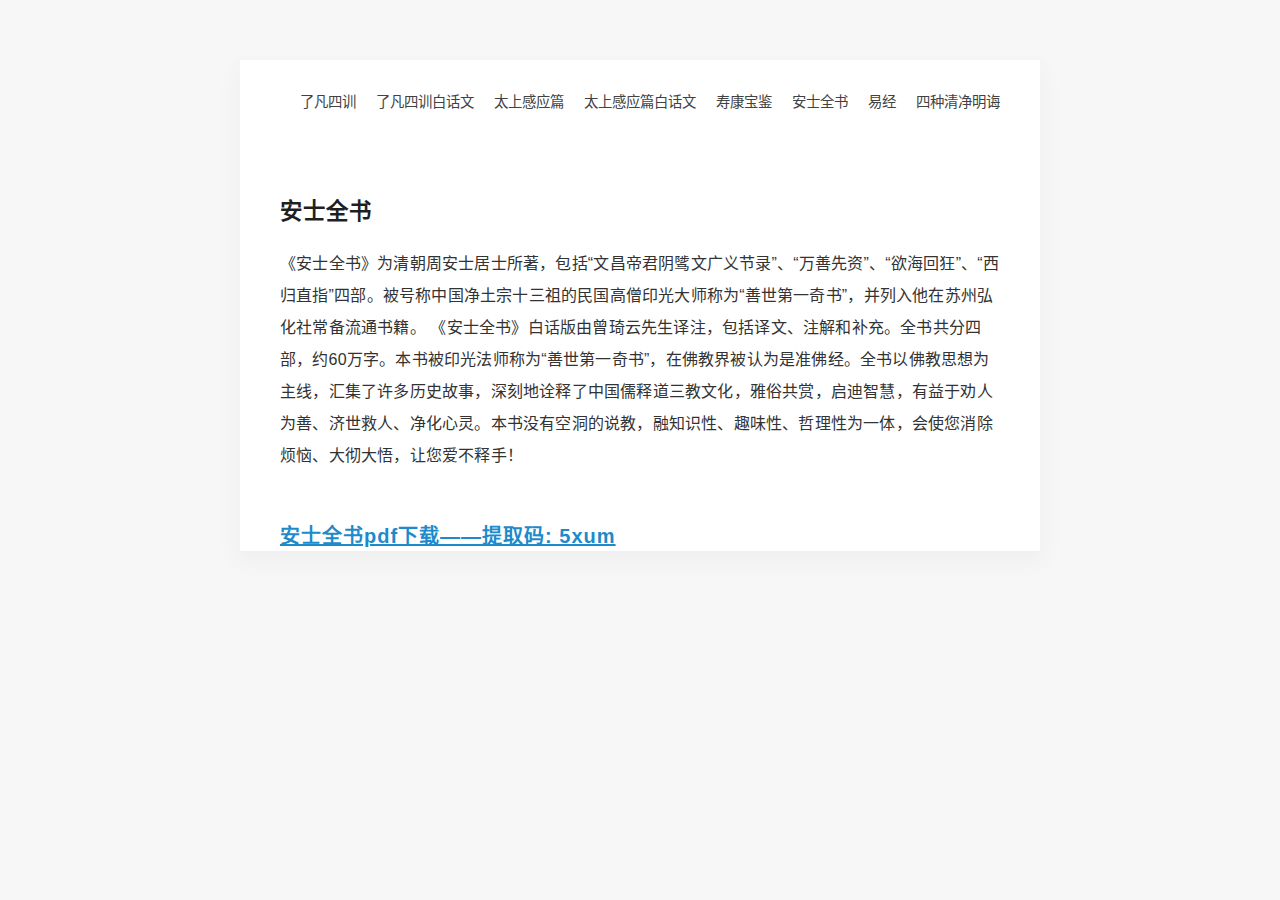
==== asqs.html @ 770e287c "Add files via upload" ====
<!DOCTYPE html>
<html lang="zh-cn">

<head>
    <meta charset="utf-8" />
    <meta http-equiv="X-UA-Compatible" content="IE=edge,chrome=1" />
    <meta name="viewport" content="width=device-width, initial-scale=1" />
    <meta name="keywords" content="易经" />
    <title>安士全书</title>
    <link rel="shortcut icon" href="/images/favicon.ico">
    <link rel="stylesheet" href="lfsx.css" />
</head>

<body>
    <div class="main animated">
        <div class="nav_container animated fadeInDown">
            <div class="site_nav" id="site_nav">
                <ul>
                    <li>
                        <a href="lfsx.html">了凡四训</a>
                    </li>
                    <li>
                        <a href="lfsxbhw.html">了凡四训白话文</a>
                    </li>
                    <li>
                        <a href="tsgyp.html">太上感应篇</a>
                    </li>
                    <li>
                        <a href="tsgypbhw.html">太上感应篇白话文</a>
                    </li>
                    <li>
                        <a href="skbj.html">寿康宝鉴</a>
                    </li>
                    <li>
                        <a href="asqs.html">安士全书</a>
                    </li>
                    <li>
                        <a href="yj.html">易经</a>
                    </li>
                    <li>
                        <a href="szqjmh.html">四种清净明诲</a>
                    </li>
                </ul>
            </div>
        </div>
        <div class="content">
            <div class="post_page">
                <div class="post animated fadeInDown">
                    <div class="post_title post_detail_title">
                        <h2><a href='asqs.html'>安士全书</a></h2>
                    </div>
                    <div class="post_content markdown">
                        <p>
                            《安士全书》为清朝周安士居士所著，包括“文昌帝君阴骘文广义节录”、“万善先资”、“欲海回狂”、“西归直指”四部。被号称中国净土宗十三祖的民国高僧印光大师称为“善世第一奇书”，并列入他在苏州弘化社常备流通书籍。
                            《安士全书》白话版由曾琦云先生译注，包括译文、注解和补充。全书共分四部，约60万字。本书被印光法师称为“善世第一奇书”，在佛教界被认为是准佛经。全书以佛教思想为主线，汇集了许多历史故事，深刻地诠释了中国儒释道三教文化，雅俗共赏，启迪智慧，有益于劝人为善、济世救人、净化心灵。本书没有空洞的说教，融知识性、趣味性、哲理性为一体，会使您消除烦恼、大彻大悟，让您爱不释手！　　
                        </p>
                        <a href="https://pan.baidu.com/s/13VMqEgrHFXExfZ6V4glxVg?pwd=5xum">
                            <h2 style="color: rgb(29, 139, 203); text-decoration: underline;">安士全书pdf下载——提取码: 5xum</h2>
                        </a>
                    </div>
                </div>
            </div>
        </div>
    </div>
</body>

</html>
---- lfsx.css ----
@charset "UTF-8";
/*basic styles starts*/
html {
  background-color: #f7f7f7;
  -webkit-font-smoothing: antialiased;
}

body {
  color: #333333;
  font-family: 'source-han-sans-simplified-c', 'Source Sans Pro', 'Helvetica Neue', Arial, sans-serif;
  font-size: 16px;
  width: 100%;
  background-color: #f7f7f7;
  margin: 0;
  padding: 0;
}

p {
  line-height: 1.9em;
  font-weight: 400;
  margin: 0;
}

a {
  text-decoration: none;
}

a:link, a:visited {
  opacity: 1;
  -webkit-transition: all 0.15s linear;
  transition: all 0.15s linear;
  color: #424242;
}

a:hover, a:active {
  color: #555555;
}

h1,
h2,
h3,
h4,
h5,
h6 {
  text-rendering: optimizeLegibility;
}

hr {
  border: 1px solid #f3f3f3;
}

/*basic styles ends*/
.main {
  background: #ffffff;
  -webkit-box-shadow: 0 10px 20px 0 rgba(236, 236, 236, 0.86);
          box-shadow: 0 10px 20px 0 rgba(236, 236, 236, 0.86);
  width: 800px;
  margin: 60px auto 0;
}

.content {
  width: 720px;
  height: auto;
  margin: 0 auto;
}

.list_with_title .container {
  width: 720px;
  margin: 0 auto;
}

.nav_container {
  width: 740px;
  height: 3rem;
  margin: 0 auto;
  padding: 20px 0;
}

.nav_container .menu_icon {
  padding: 10px;
  float: right;
}

.nav_container .menu_icon a {
  cursor: pointer;
}

.nav_container .site_nav {
  float: right;
}

.nav_container .site_nav ul {
  list-style: none;
  margin: 0;
  padding: 0;
  float: right;
}

.nav_container .site_nav li,
.nav_container .site_nav a {
  position: relative;
}

.nav_container .site_nav li {
  float: left;
}

.nav_container .site_nav a {
  display: block;
  white-space: nowrap;
  padding: 10px;
  font-size: 0.9rem;
}

.header {
  width: 720px;
  padding: 50px 0 140px 0;
  margin: 0 auto;
  background-size: cover;
}

.header .site_title_container {
  padding: 0 0;
}

.header .site_title_container h1 {
  line-height: 1;
  margin: 0;
}

.header .site_title_container a {
  text-decoration: none;
  font-weight: bold;
  float: left;
}

.header .site_title_container .site_title a {
  font-size: 28px;
  width: 65px;
  letter-spacing: 2px;
  line-height: 1.2;
  color: #000000;
}

.header .site_title_container .site_title a span {
  display: none;
}

.header .site_title_container .site_title a:hover {
  color: #666666;
}

.header .site_title_container .description {
  font-size: 0.9rem;
  color: #565654;
  float: right;
}

.header .site_title_container .description .sub_title {
  font-weight: normal !important;
  float: none !important;
  text-align: right;
}

.header .my_socials {
  list-style: none;
  font-size: 14px;
  float: right;
  margin: 5px 0;
}

.header .my_socials i {
  margin-left: 10px;
}

.header .my_socials a {
  color: #5f5f5f;
  font-size: 12px;
  float: none;
  cursor: pointer;
}

.header .my_socials a:hover {
  color: #000000;
}

.post {
  background-color: #ffffff;
  margin-top: 50px;
}

.post .post_title {
  padding-bottom: 16px;
}

.post .post_title h2 {
  letter-spacing: 1px;
  font-size: 1.4rem;
  line-height: 1;
  font-weight: 600;
  color: #1f1f1f;
  margin: 0 0 6px 0;
}

.post .post_title a {
  text-decoration: none;
  letter-spacing: 1px;
  color: #1f1f1f;
  font-size: 1.4rem;
  line-height: 28px;
}

.post .post_title span {
  color: rgba(0, 0, 0, 0.44);
  font-size: 14px;
}

.post .post_title span.date {
  font-size: 12px;
}

.post .post_detail_title h2 {
  font-size: 1.5rem;
  font-weight: bold;
}

.post .list p {
  padding-bottom: 0 !important;
}

.post .post_content {
  word-break: normal;
}

.post .post_content p {
  line-height: 2em;
  letter-spacing: 0.2px;
}

.post .post_content a {
  text-decoration: none;
  letter-spacing: 1px;
  color: #e42b2b;
}

.post .post_content a:hover {
  color: #8e0000;
}

.post .post_footer {
  padding: 20px 0 40px 0;
  border-bottom: 1px solid #f3f3f3;
}

.post .post_footer .meta {
  max-width: 100%;
  height: 25px;
  color: #bbbbbb;
}

.post .post_footer .meta .info {
  float: left;
  font-size: 11px;
}

.post .post_footer .meta .info .date {
  margin-right: 10px;
}

.post .post_footer .meta .field {
  margin-right: 10px;
}

.post .post_footer .meta .tags a {
  text-decoration: none;
  color: #bbbbbb;
  padding-right: 6px;
}

.post .post_footer .meta .tags a:hover {
  color: #1f1f1f;
}

.page_tags {
  text-align: center;
  margin-top: 50px;
}

.page_tags ul li {
  margin: 10px 15px;
  display: inline-block;
  font-size: 1em;
}

.page_tags .terms_count {
  display: inline-block;
  position: relative;
  top: -8px;
  right: -2px;
  color: #c5c5c5;
  font-size: 12px;
}

.page_tags ul {
  margin: 0;
  padding: 0;
}

.footer {
  clear: both;
  max-width: 780px;
  text-align: center;
  font-size: 12px;
  padding: 40px 0;
  margin: 0 auto;
}

.footer a {
  color: #a6a6a6;
  margin: 0 12px;
}

.footer a:hover {
  color: #1f1f1f;
}

.footer .powered_by {
  margin: 0;
  font-size: 11px;
}

.footer .powered_by a {
  color: #cccccc;
  margin: 0 2px;
}

.footer .powered_by a:hover {
  color: #1f1f1f;
}

.footer .footer_slogan {
  padding-top: 25px;
  padding-bottom: 10px;
  color: #000000;
  font-size: 16px;
  letter-spacing: 1px;
}

/*for archive*/
.list_with_title {
  font-size: 14px;
  margin: 0;
  padding: 0;
}

.list_with_title li {
  list-style-type: none;
  padding: 0;
}

.list_with_title .listing_title {
  font-size: 1.4rem;
  color: #1f1f1f;
  font-weight: bold;
  padding-top: 10px;
  line-height: 2.2em;
}

.list_with_title .listing {
  margin: 0 0 50px 0;
  padding: 0;
  line-height: 2.1;
}

.list_with_title .listing .listing_post {
  padding-bottom: 5px;
}

.list_with_title .listing .listing_post a {
  display: inline-block;
  width: 85%;
}

.list_with_title .listing .listing_post .post_time {
  float: right;
  color: #c5c5c5;
  font-size: 14px;
}

.list_with_title .listing .listing_post a:hover {
  color: #1f1f1f;
}

.pagination {
  padding: 30px 0 60px 0;
  border-bottom: 1px solid #f2f2f2;
  color: #666666;
  font-size: 14px;
}

.pagination a {
  color: #888888;
  text-decoration: none;
}

.pagination a:hover {
  color: #333333;
}

.pagination .pre {
  float: left;
}

.pagination .next {
  float: right;
}

.markdown {
  line-height: 1.8em;
  word-wrap: break-word;
  word-break: normal;
  overflow-wrap: break-word;
}

.markdown ul,
.markdown ol,
.markdown dl {
  margin: 0.8em 0;
}

.markdown h1,
.markdown h2,
.markdown h3,
.markdown h4,
.markdown h5,
.markdown h6 {
  margin: 2.5em 0 1.3em 0;
  color: #000000;
}

.markdown h1 {
  font-size: 1.35em;
}

.markdown h2 {
  font-size: 1.25em;
}

.markdown h3 {
  font-size: 1.15em;
}

.markdown h4 {
  font-size: 1.1em;
}

.markdown pre,
.markdown code {
  font-family: 'Roboto Mono', Menlo, Monaco, courier, monospace;
  font-size: 0.9em;
  background: #f8f8f8 !important;
  border: none;
}

.markdown pre {
  margin-top: 1.2em;
  margin-bottom: 2.2em;
  padding: 15px 20px;
  display: block;
  overflow: auto;
  white-space: pre;
  word-wrap: break-word;
}

.markdown code {
  color: #666666;
  padding: 4px 5px;
  border-radius: 2px;
  white-space: nowrap;
}

.markdown pre code {
  padding: 0;
  color: #555555;
}

.markdown blockquote p {
  white-space: pre-line;
}

.markdown pre::-webkit-scrollbar {
  height: 10px;
}

.markdown pre::-webkit-scrollbar-button {
  display: none;
}

.markdown pre::-webkit-scrollbar-track {
  background: white;
}

.markdown pre::-webkit-scrollbar-thumb {
  min-height: 1rem;
  background-color: #cccccc;
  background-clip: padding-box;
  border: 3px solid #fdfdfd;
  border-radius: 5px;
}

.markdown pre::-webkit-scrollbar-thumb:active {
  background-color: #999999;
  border-width: 2px;
}

.markdown blockquote {
  -webkit-box-sizing: border-box;
          box-sizing: border-box;
  margin: 2.5em 0;
  padding: 0 0 0 50px;
  font-style: italic;
  color: #555555;
  border-left: none;
}

.markdown blockquote:before {
  content: '“';
  display: block;
  font-family: times, sans-serif;
  font-style: normal;
  font-size: 48px;
  color: #444444;
  font-weight: bold;
  line-height: 30px;
  margin-left: -50px;
  position: absolute;
}

.markdown strong,
.markdown b,
.markdown em {
  padding: 1px 2px;
  background-color: #fcfcf0;
  font-weight: normal;
}

.markdown .fancybox {
  text-align: center;
}

.markdown img {
  max-width: 90%;
  height: auto;
}

a.back_to_top {
  text-decoration: none;
  position: fixed;
  bottom: 40px;
  right: 30px;
  background: #f0f0f0;
  height: 40px;
  width: 40px;
  border-radius: 50%;
  line-height: 36px;
  font-size: 18px;
  text-align: center;
  -webkit-transition-duration: 0.5s;
          transition-duration: 0.5s;
  -webkit-transition-property: background-color;
  transition-property: background-color;
  display: none;
}

a.back_to_top span {
  color: #888888;
}

a.back_to_top:hover {
  cursor: pointer;
  background: #dfdfdf;
}

a.back_to_top:hover span {
  color: #555555;
}

@media print, screen and (max-width: 680px) {
  .nav_container {
    position: relative;
    z-index: 999;
  }
  .nav_container .site_nav {
    display: none;
    position: fixed;
    right: 0;
    top: 60px;
    padding: 10px 0;
    width: 100%;
    background-color: #ffffff;
    -webkit-box-shadow: 0 10px 20px 0 rgba(236, 236, 236, 0.86);
            box-shadow: 0 10px 20px 0 rgba(236, 236, 236, 0.86);
  }
  .nav_container .site_nav ul {
    float: none;
    text-align: center;
  }
  .nav_container .site_nav li {
    float: none;
  }
  .nav_container .menu_icon {
    position: fixed;
    right: 0;
  }
  .back_to_top {
    display: none !important;
  }
}

@media screen and (min-width: 1600px) {
  .main {
    width: 1000px;
  }
  .nav_container {
    width: 840px;
  }
  .header,
  .content {
    width: 820px;
  }
}

@media screen and (max-width: 900px) {
  .main {
    width: 95%;
    margin-top: 20px;
  }
  .nav_container {
    width: 95%;
  }
  .header,
  .content {
    width: 90%;
  }
  .post_page {
    padding-top: 0;
  }
  .footer a {
    margin: 0 6px;
  }
  .post {
    margin-top: 40px;
  }
  .post .post_title a {
    font-size: 1.4rem;
  }
  .post_footer {
    padding-bottom: 30px;
  }
}

/*animation starts*/
@-webkit-keyframes fadeInDown {
  0% {
    opacity: 0;
    -webkit-transform: translateY(-3px);
  }
  100% {
    opacity: 1;
    -webkit-transform: translateY(0);
  }
}

@keyframes fadeInDown {
  0% {
    opacity: 0;
    -webkit-transform: translateY(-3px);
            transform: translateY(-3px);
  }
  100% {
    opacity: 1;
    -webkit-transform: translateY(0);
            transform: translateY(0);
  }
}

/*animation ends*/
/*# sourceMappingURL=zozo.css.map */
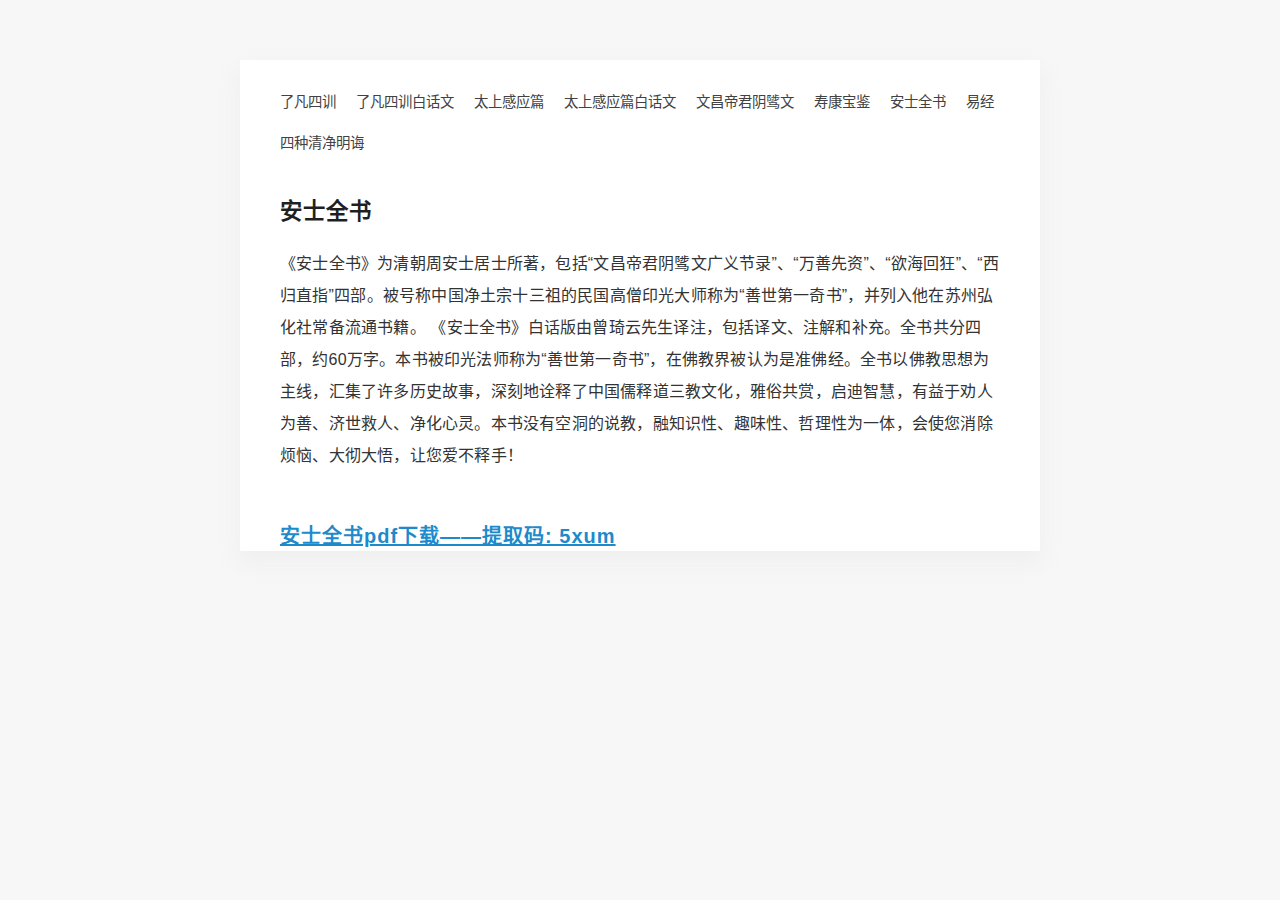
==== commit 85f52845: "Update asqs.html" ====
--- a/asqs.html
+++ b/asqs.html
@@ -27,6 +27,9 @@
                     </li>
                     <li>
                         <a href="tsgypbhw.html">太上感应篇白话文</a>
+                    </li>
+                    <li>
+                        <a href="wcdjyzw.html">文昌帝君阴骘文</a>
                     </li>
                     <li>
                         <a href="skbj.html">寿康宝鉴</a>
@@ -64,4 +67,4 @@
     </div>
 </body>
 
-</html>+</html>
--- a/lfsx.css
+++ b/lfsx.css
@@ -591,10 +591,10 @@
     z-index: 999;
   }
   .nav_container .site_nav {
-    display: none;
+    display: block;
     position: fixed;
     right: 0;
-    top: 60px;
+    top: 0;
     padding: 10px 0;
     width: 100%;
     background-color: #ffffff;
@@ -606,7 +606,7 @@
     text-align: center;
   }
   .nav_container .site_nav li {
-    float: none;
+    float: left;
   }
   .nav_container .menu_icon {
     position: fixed;
@@ -685,4 +685,4 @@
 }
 
 /*animation ends*/
-/*# sourceMappingURL=zozo.css.map */+/*# sourceMappingURL=zozo.css.map */
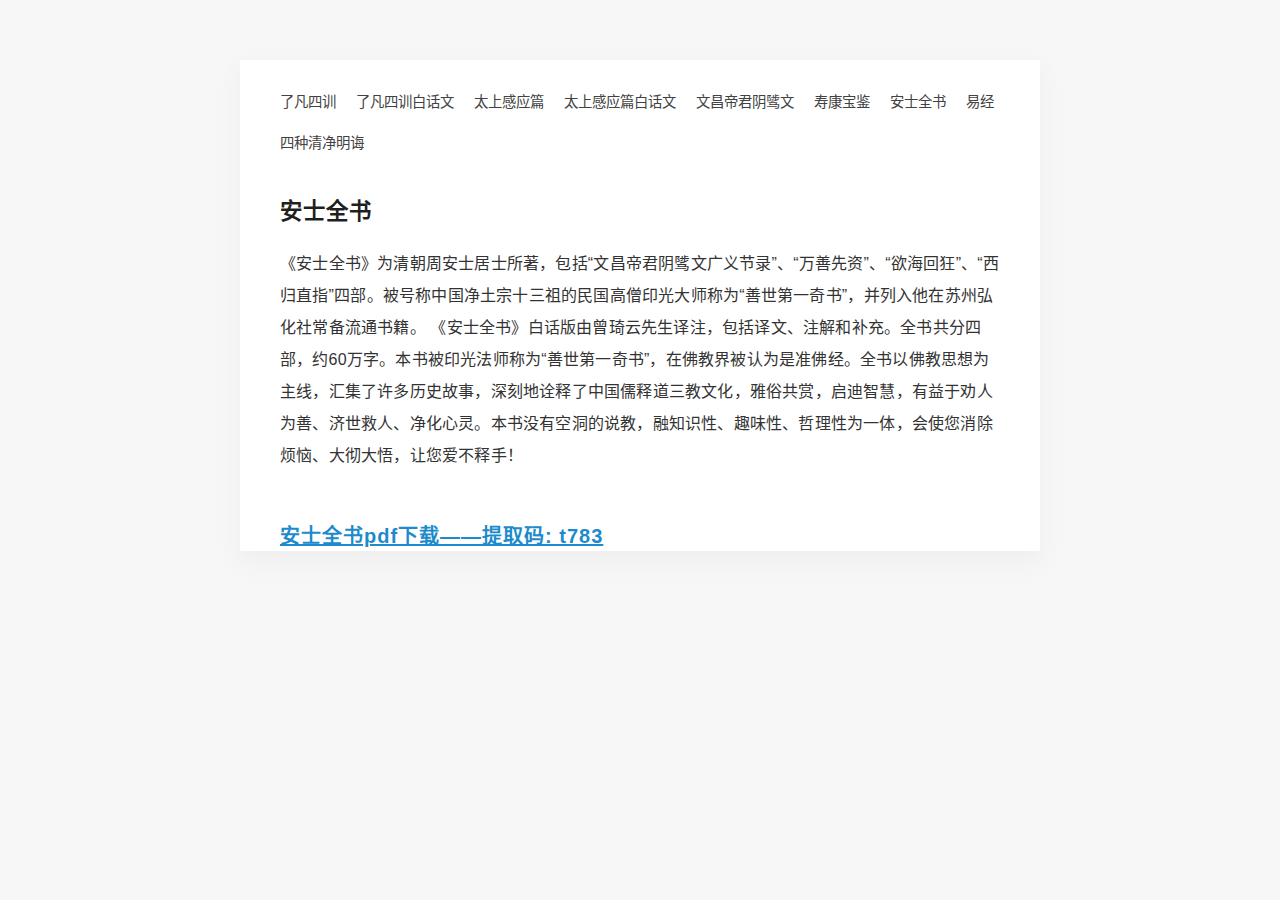
==== commit d04b2957: "Update asqs.html" ====
--- a/asqs.html
+++ b/asqs.html
@@ -57,8 +57,8 @@
                             《安士全书》为清朝周安士居士所著，包括“文昌帝君阴骘文广义节录”、“万善先资”、“欲海回狂”、“西归直指”四部。被号称中国净土宗十三祖的民国高僧印光大师称为“善世第一奇书”，并列入他在苏州弘化社常备流通书籍。
                             《安士全书》白话版由曾琦云先生译注，包括译文、注解和补充。全书共分四部，约60万字。本书被印光法师称为“善世第一奇书”，在佛教界被认为是准佛经。全书以佛教思想为主线，汇集了许多历史故事，深刻地诠释了中国儒释道三教文化，雅俗共赏，启迪智慧，有益于劝人为善、济世救人、净化心灵。本书没有空洞的说教，融知识性、趣味性、哲理性为一体，会使您消除烦恼、大彻大悟，让您爱不释手！　　
                         </p>
-                        <a href="https://pan.baidu.com/s/13VMqEgrHFXExfZ6V4glxVg?pwd=5xum">
-                            <h2 style="color: rgb(29, 139, 203); text-decoration: underline;">安士全书pdf下载——提取码: 5xum</h2>
+                        <a href="https://pan.baidu.com/s/1scuSA3t7Sj4qZovTrWXjEg?pwd=t783">
+                            <h2 style="color: rgb(29, 139, 203); text-decoration: underline;">安士全书pdf下载——提取码: t783</h2>
                         </a>
                     </div>
                 </div>
